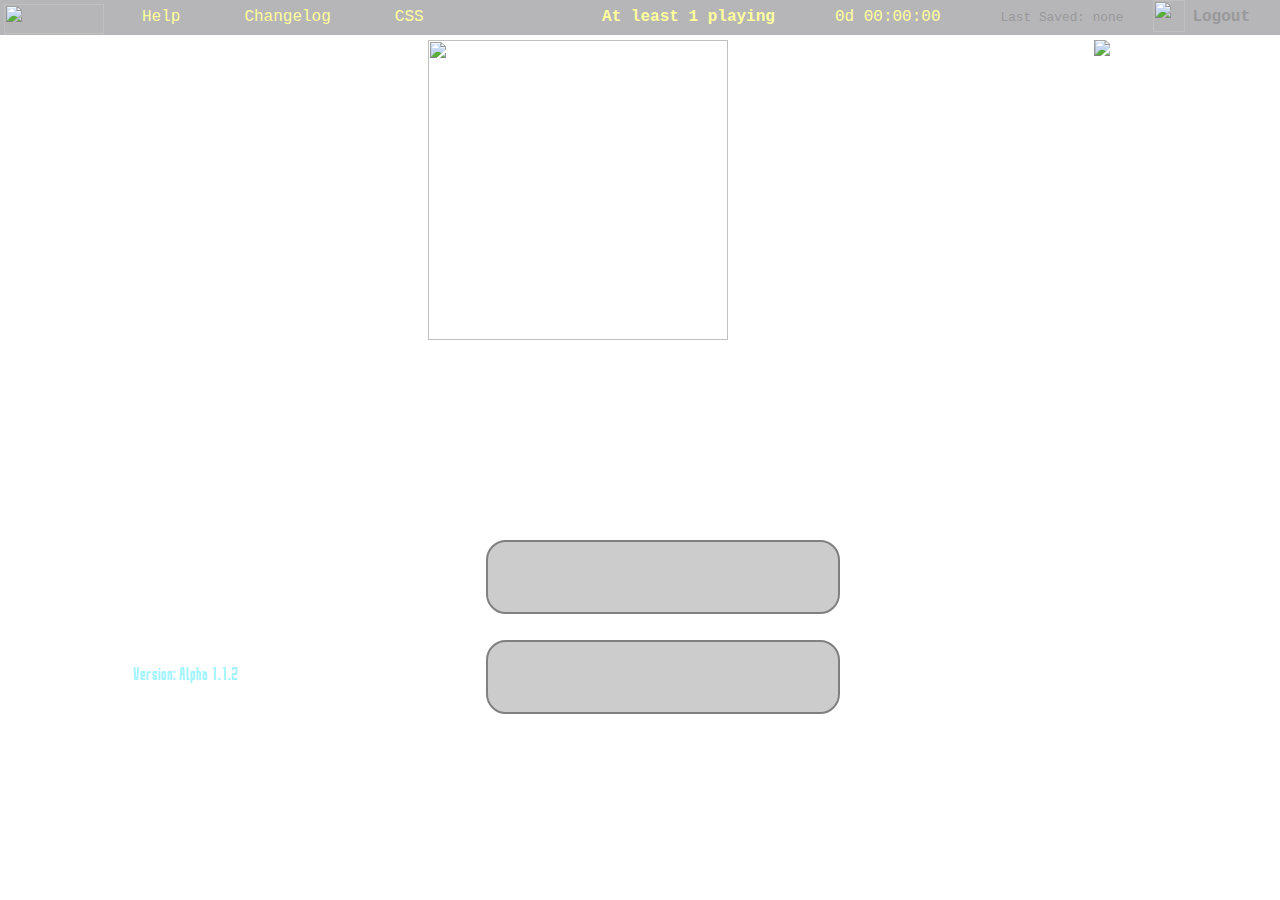
==== index.html @ 98ddede7 "Add files via upload" ====
<html>
<head>
    <meta charset="utf-8">
    <meta name="viewport" content="width=device-width, initial-scale=1, shrink-to-fit=no">
    <title id="title">Avaritilax 4</title>
    <link rel="icon" href="assets/images/icons-main/level.png">
    <script src="js/external/jquery.js"></script>
    <script type="text/javascript" src="js/external/bootstrap-5.1.3-dist/js/bootstrap.bundle.js"></script>
    <script src="js/food.js"></script>
    <script src="js/vars.js"></script>
    <script src="js/up.js"></script>
    <script src="js/achi.js"></script>
    <script src="js/math.js"></script>
    <script src="js/main.js"></script>
    <script src="js/save.js"></script>
    <script src="js/timer.js"></script>
    <script src="js/mine.js"></script>
    <script src="js/mission.js"></script>
    <link rel="stylesheet" href="css/ani.css" type="text/css">
    <link rel="stylesheet" href="css/main.css" type="text/css">
    <link rel="stylesheet" href="css/others.css" type="text/css">
    <link rel="stylesheet" href="css/display.css" type="text/css">
</head>

<body style="overflow:hidden;">
    <div class="header">
        <img class="smalllogo" src="assets/images/main/logo.png">
        <h2 class="h2header" onclick="openlink('pages/help.html')">Help</h2>
        <h2 class="h2header" onclick="openlink('pages/changelog.html')">Changelog</h2>
        <h2 class="h2header" onclick="openlink('pages/css.html')">CSS</h2>
        
        <h2 class="h2header right" style="margin-left: 0px; color:#999999; font-weight:bolder;" onclick="logout();">Logout</h2>
        <img class="img32px right" src="assets/images/icons-main/logout.png" onclick="logout();">
        <h2 class="h2sheader right" id="header-lastsaved">Last Saved: none</h2>
        <h2 class="h2header right" id="header-playtime">0d 00:00:00</h2>
        <h2 class="h2header right" style="font-weight:bolder">At least 1 playing</h2>
    </div>

    <div class="bodydisplay" id="login">
        <div style="width:80%;height:700px;background:url('assets/images/main/marquee-background.png');margin-left:10%;position: relative;">
            <marquee style="position:absolute;width:100%;height:700px;" behavior="scroll" direction="left">
                <img src="assets/images/main/marquee-scroll-background.png">
            </marquee>
            <img style="position:absolute; left:300px;" height="300px" src="assets/images/main/logo.png">
            <div class="logindiv" id="continue" style="top:500px" onclick="load(false)">
            </div>
            <div class="logindiv" id="restart" style="top:600px" onclick="load(true)">
            </div>
            <h2 id="loginload" style="display:none"></h2>
            <p style="position:absolute; bottom:50px;">Version: Alpha 1.1.2</p>
        </div>
    </div>

    <div class="bodydisplay" id="game" style="display:none;">
        <div class="topdisplay">
            <div class="topdisplayinner">
                <div class="topitemdisplay">
                    <img class="img32px40" style="padding-left:10px;" src="assets/images/icons-main/coin.png">
                    <h1 class="h1stop" style="vertical-align:top;" id="moneylabel">$0</h1>
                </div>
                <div class="topitemdisplay">
                    <img class="img32px40" style="padding-left:10px;" src="assets/images/icons-main/catalyst.png">
                    <h1 class="h1stop" style="vertical-align:top;" id="catalystlabel">0</h1>
                </div>
                <div class="topitemdisplay">
                    <img class="img32px40" style="padding-left:10px;" src="assets/images/icons-main/goldenfishball.png">
                    <h1 class="h1stop" style="vertical-align:top;" id="goldenfishballlabel">0</h1>
                </div>
                <div class="topitemdisplay">
                    <img class="img32px40" style="padding-left:10px;" src="assets/images/icons-main/fatblob.png">
                    <h1 class="h1stop" style="vertical-align:top;" id="fatbloblabel">0</h1>
                </div>
            </div>
            <div class="topdisplayinner">
                <button id="mainlevellabel" class="levelbutton">1</button>
                <div style="display:inline-block;">
                    <div id="mainxpdisplay" class="xpdisplay">
                        <div id="mainxpdisplayinner" class="xpdisplayinner"></div>
                    </div>
                    <p id="mainxplabel" style="color:rgb(0, 150, 250);">0/100</p>
                </div>
            </div>
        </div>

        <div class="maindisplay">
            <div class="leftdisplay">
                <div class="statsdisplay">
                    <div class="statsdisplayinner">
                        <h1 id="kglabel">100.0</h1>   <h2>KG</h2>
                    </div>
                    <br>
                    <div class="statsdisplayinner">
                        <h1 id="kgpslabel" class="h1s">0</h1>   <h2 class="h2s">KGPS</h2>
                    </div>
                    <div class="statsdisplayinner">
                        <h1 id="mpclabel" class="h1s">1.0</h1>   <h2 class="h2s">MPC</h2>
                    </div>
                </div>
                <br>
                <button type="button" id="snorlaxbutton" class="snorlax-button" onclick="snorlaxclick(event);"></button>
                <br>
            </div>
            <div class="rightdisplay">
                <div class="navigatetab" id="basicshopnavigate" onclick="navigate('basicshop',event);"><img class="navigateimage" src="assets/images/icons-tabs/basicshop.png"><p class="navigatelabel">Basic Shop</p></div>
                <div class="navigatetab" id="evolutionshopnavigate" onclick="navigate('evolutionshop',event);"><img class="navigateimage" src="assets/images/icons-tabs/evolutionshop.png"><p class="navigatelabel">Evolution Shop</p></div>
                <div class="navigatetab" id="ascensionshopnavigate" onclick="navigate('ascensionshop',event);"><img class="navigateimage" src="assets/images/icons-tabs/ascensionshop.png"><p class="navigatelabel">Ascension Shop</p></div>
                <div class="navigatetab" id="upgradesnavigate" onclick="navigate('upgrades',event);"><img class="navigateimage" src="assets/images/icons-tabs/upgrades.png"><p class="navigatelabel">Upgrades</p></div>
                <div class="navigatetab" id="isekaiportalnavigate" onclick="navigate('isekaiportal',event);"><img class="navigateimage" src="assets/images/icons-tabs/isekaiportal.png"><p class="navigatelabel">Isekai Portal</p></div>
                <div class="navigatetab" id="miningnavigate" onclick="navigate('mining',event);"><img class="navigateimage" src="assets/images/icons-tabs/mining.png"><p class="navigatelabel">Mining</p></div>
                <div class="navigatetab" id="exploringnavigate" onclick="navigate('exploring',event);"><img class="navigateimage" src="assets/images/icons-tabs/exploring.png"><p class="navigatelabel">Exploring</p></div>
                <div class="navigatetab" id="alchemynavigate" onclick="navigate('alchemy',event);"><img class="navigateimage" src="assets/images/icons-tabs/alchemy.png"><p class="navigatelabel">Alchemy</p></div>
                <div class="navigatetab" id="researchnavigate" onclick="navigate('research',event);"><img class="navigateimage" src="assets/images/icons-tabs/research.png"><p class="navigatelabel">Research</p></div>
                <div class="navigatetab" id="missionsnavigate" onclick="navigate('missions',event);"><img class="navigateimage" src="assets/images/icons-tabs/missions.png"><p class="navigatelabel">Missions</p></div>
                <div class="navigatetab" id="achievementsnavigate" onclick="navigate('achievements',event);"><img class="navigateimage" src="assets/images/icons-tabs/achievements.png"><p class="navigatelabel">Achievements</p></div>
                <div class="navigatetab" id="achievementsnavigate" onclick="navigate('infosettings',event);"><img class="navigateimage" src="assets/images/icons-tabs/infosettings.png"><p class="navigatelabel">Info & Settings</p></div>

                <div class="tab" id="basicshop">
                    <div id="fishball" class="shopitemdisplay">
                        <img class="img32px60" src="assets/images/icons-food/fishball.png">
                        <h1 class="h1s shopitem-label" id="fishballcountdisplay">0</h2>   <h2 class="shopitem-label">Fishballs</h2>
                        <button type="button" class="shopitem-button" onclick="buyfood(0)">Purchase x 1</button>
                        <button type="button" class="shopitem-button" onclick="buyfoodn(0,10)">Purchase x 10</button>
                        <button type="button" class="shopitem-button" onclick="buyfoodn(0,100)">Purchase x 100</button>
                        <div class="percentagedisplay">
                            <div id="fishballpercent" class="percentagedisplayinner">
                                <div id="fishballpercent10" class="percentagedisplayinner">
                                    <div id="fishballpercent100" class="percentagedisplayinner"></div>
                                </div>
                            </div>
                        </div>
                        <br>
                        <p class="ps">Snorlax's favorite food. Eating too much fishball slowly turned him into a fishball head.</p>
                        <br>
                        <p id="fishballdisplay">Cost: KGPS:</p>
                        <br>
                        <p id="fishballdisplay2" >Total KGPS:</p>
                    </div>
                    <div id="burger" class="shopitemdisplay">
                        <img class="img32px60" src="assets/images/icons-food/burger.png">
                        <h1 class="h1s shopitem-label" id="burgercountdisplay">0</h2>   <h2 class="shopitem-label">Burgers</h2>
                        <button type="button" class="shopitem-button" onclick="buyfood(1)">Purchase x 1</button>
                        <button type="button" class="shopitem-button" onclick="buyfoodn(1,10)">Purchase x 10</button>
                        <button type="button" class="shopitem-button" onclick="buyfoodn(1,100)">Purchase x 100</button>
                        <div class="percentagedisplay">
                            <div id="burgerpercent" class="percentagedisplayinner">
                                <div id="burgerpercent10" class="percentagedisplayinner">
                                    <div id="burgerpercent100" class="percentagedisplayinner"></div>
                                </div>
                            </div>
                        </div>
                        <br>
                        <p class="ps">Burgers are the only type of food that makes Snorlax eat vegetables... by accident</p>
                        <p class="ps changelog-quote block">"And french fries are the only type of salad Snorlax eat."</p>
                        <br>
                        <p id="burgerdisplay">Cost: KGPS:</p>
                        <br>
                        <p id="burgerdisplay2" >Total KGPS:</p>
                    </div>
                    <div id="restaurant" class="shopitemdisplay">
                        <img class="img32px60" src="assets/images/icons-food/restaurant.png">
                        <h1 class="h1s shopitem-label" id="restaurantcountdisplay">0</h2>   <h2 class="shopitem-label">Restaurants</h2>
                        <button type="button" class="shopitem-button" onclick="buyfood(2)">Purchase x 1</button>
                        <button type="button" class="shopitem-button" onclick="buyfoodn(2,10)">Purchase x 10</button>
                        <button type="button" class="shopitem-button" onclick="buyfoodn(2,100)">Purchase x 100</button>
                        <div class="percentagedisplay">
                            <div id="restaurantpercent" class="percentagedisplayinner">
                                <div id="restaurantpercent10" class="percentagedisplayinner">
                                    <div id="restaurantpercent100" class="percentagedisplayinner"></div>
                                </div>
                            </div>
                        </div>
                        <br>
                        <p class="ps">An edible building. Why waste time to eat it's content when you can eat it as a whole?</p>
                        <br>
                        <p id="restaurantdisplay">Cost: KGPS:</p>
                        <br>
                        <p id="restaurantdisplay2" >Total KGPS:</p>
                    </div>
                    <div id="factory" class="shopitemdisplay">
                        <img class="img32px60" src="assets/images/icons-food/factory.png">
                        <h1 class="h1s shopitem-label" id="factorycountdisplay">0</h2>   <h2 class="shopitem-label">Factories</h2>
                        <button type="button" class="shopitem-button" onclick="buyfood(3)">Purchase x 1</button>
                        <button type="button" class="shopitem-button" onclick="buyfoodn(3,10)">Purchase x 10</button>
                        <button type="button" class="shopitem-button" onclick="buyfoodn(3,100)">Purchase x 100</button>
                        <div class="percentagedisplay">
                            <div id="factorypercent" class="percentagedisplayinner">
                                <div id="factorypercent10" class="percentagedisplayinner">
                                    <div id="factorypercent100" class="percentagedisplayinner"></div>
                                </div>
                            </div>
                        </div>
                        <br>
                        <p class="ps">Restaurants aren't an option anymore when you can go straight to the source of the food and eat them all</p>
                        <br>
                        <p id="factorydisplay">Cost: KGPS:</p>
                        <br>
                        <p id="factorydisplay2" >Total KGPS:</p>
                    </div>
                    <div id="farm" class="shopitemdisplay">
                        <img class="img32px60" src="assets/images/icons-food/farm.png">
                        <h1 class="h1s shopitem-label" id="farmcountdisplay">0</h2>   <h2 class="shopitem-label">Farms</h2>
                        <button type="button" class="shopitem-button" onclick="buyfood(4)">Purchase x 1</button>
                        <button type="button" class="shopitem-button" onclick="buyfoodn(4,10)">Purchase x 10</button>
                        <button type="button" class="shopitem-button" onclick="buyfoodn(4,100)">Purchase x 100</button>
                        <div class="percentagedisplay">
                            <div id="farmpercent" class="percentagedisplayinner">
                                <div id="farmpercent10" class="percentagedisplayinner">
                                    <div id="farmpercent100" class="percentagedisplayinner"></div>
                                </div>
                            </div>
                        </div>
                        <br>
                        <p class="ps">The ultimate food source of the food source. Those food will be raw, but do you think Snorlax will care?</p>
                        <p class="ps changelog-quote block">"Mob farms work as well. Gunpowder, bones, iron ingots... Delicious."</p>
                        <br>
                        <p id="farmdisplay">Cost: KGPS:</p>
                        <br>
                        <p id="farmdisplay2" >Total KGPS:</p>
                    </div>
                    <div id="castle" class="shopitemdisplay">
                        <img class="img32px60" src="assets/images/icons-food/castle.png">
                        <h1 class="h1s shopitem-label" id="castlecountdisplay">0</h2>   <h2 class="shopitem-label">Castles</h2>
                        <button type="button" class="shopitem-button" onclick="buyfood(5)">Purchase x 1</button>
                        <button type="button" class="shopitem-button" onclick="buyfoodn(5,10)">Purchase x 10</button>
                        <button type="button" class="shopitem-button" onclick="buyfoodn(5,100)">Purchase x 100</button>
                        <div class="percentagedisplay">
                            <div id="castlepercent" class="percentagedisplayinner">
                                <div id="castlepercent10" class="percentagedisplayinner">
                                    <div id="castlepercent100" class="percentagedisplayinner"></div>
                                </div>
                            </div>
                        </div>
                        <br>
                        <p class="ps">Food. No doubt. Peaches taste great, but most of the time they are in another castle.</p>
                        <p class="ps changelog-quote block">"Mushrooms and nuts works as well, but peaches taste much better"</p>
                        <br>
                        <p id="castledisplay">Cost: KGPS:</p>
                        <br>
                        <p id="castledisplay2" >Total KGPS:</p>
                    </div>
                    <div id="asteroid" class="shopitemdisplay">
                        <img class="img32px60" src="assets/images/icons-food/asteroid.png">
                        <h1 class="h1s shopitem-label" id="asteroidcountdisplay">0</h2>   <h2 class="shopitem-label">Asteroids</h2>
                        <button type="button" class="shopitem-button" onclick="buyfood(6)">Purchase x 1</button>
                        <button type="button" class="shopitem-button" onclick="buyfoodn(6,10)">Purchase x 10</button>
                        <button type="button" class="shopitem-button" onclick="buyfoodn(6,100)">Purchase x 100</button>
                        <div class="percentagedisplay">
                            <div id="asteroidpercent" class="percentagedisplayinner">
                                <div id="asteroidpercent10" class="percentagedisplayinner">
                                    <div id="asteroidpercent100" class="percentagedisplayinner"></div>
                                </div>
                            </div>
                        </div>
                        <br>
                        <p class="ps">When you run out of food on Earth you gotta leave, and these potato-looking and mineral-rich objects are the best option</p>
                        <br>
                        <p id="asteroiddisplay">Cost: KGPS:</p>
                        <br>
                        <p id="asteroiddisplay2" >Total KGPS:</p>
                    </div>
                    <div id="portal" class="shopitemdisplay">
                        <img class="img32px60" src="assets/images/icons-food/portal.png">
                        <h1 class="h1s shopitem-label" id="portalcountdisplay">0</h2>   <h2 class="shopitem-label">Portals</h2>
                        <button type="button" class="shopitem-button" onclick="buyfood(7)">Purchase x 1</button>
                        <button type="button" class="shopitem-button" onclick="buyfoodn(7,10)">Purchase x 10</button>
                        <button type="button" class="shopitem-button" onclick="buyfoodn(7,100)">Purchase x 100</button>
                        <div class="percentagedisplay">
                            <div id="portalpercent" class="percentagedisplayinner">
                                <div id="portalpercent10" class="percentagedisplayinner">
                                    <div id="portalpercent100" class="percentagedisplayinner"></div>
                                </div>
                            </div>
                        </div>
                        <br>
                        <p class="ps">Portal to an Isekai with infinite food, such us our beloved emergency food Paimon. It also allows Snolax to reincarnate as a slime. With a sussy base KGPS of 177013 (Snorlax is 18+ btw)</p>
                        <p class="ps changelog-quote block">"baka" - Snorlax-chan</p>
                        <br>
                        <p id="portaldisplay">Cost: KGPS:</p>
                        <br>
                        <p id="portaldisplay2" >Total KGPS:</p>
                    </div>
                    <div id="fatconvertor" class="shopitemdisplay">
                        <img class="img32px60" src="assets/images/icons-food/fatconvertor.png">
                        <h1 class="h1s shopitem-label" id="fatconvertorcountdisplay">0</h2>   <h2 class="shopitem-label">Fat Convertors</h2>
                        <button type="button" class="shopitem-button" onclick="buyfood(8)">Purchase x 1</button>
                        <button type="button" class="shopitem-button" onclick="buyfoodn(8,10)">Purchase x 10</button>
                        <button type="button" class="shopitem-button" onclick="buyfoodn(8,100)">Purchase x 100</button>
                        <div class="percentagedisplay">
                            <div id="fatconvertorpercent" class="percentagedisplayinner">
                                <div id="fatconvertorpercent10" class="percentagedisplayinner">
                                    <div id="fatconvertorpercent100" class="percentagedisplayinner"></div>
                                </div>
                            </div>
                        </div>
                        <br>
                        <p class="ps">Turns fat back into food, and Snorlax eats them for more fat. Science doesn't exist.</p>
                        <p class="ps changelog-quote block">"It never existed in the first place"</p>
                        <br>
                        <p id="fatconvertordisplay">Cost: KGPS:</p>
                        <br>
                        <p id="fatconvertordisplay2" >Total KGPS:</p>
                    </div>
                </div>

                <div class="tab" id="evolutionshop">
                    <p>A second food shop unlocked after completing certain mission sets. Includes a higher tier version of the Basic Shop food such as Fishblocks.</p>
                    <div id="fishblock" class="shopitemdisplay">
                        <img class="img32px60" src="assets/images/icons-food/fishblock.png">
                        <h1 class="h1s shopitem-label" id="fishblockcountdisplay">0</h2>   <h2 class="shopitem-label">Fishblocks</h2>
                        <button type="button" class="shopitem-button" onclick="buyfood(9)">Purchase x 1</button>
                        <div class="percentagedisplay">
                            <div id="fishblockpercent" class="percentagedisplayinner"></div>
                        </div>
                        <br>
                        <p class="ps">Fishball, but it's a huge cube instead of a tiny ball. They can be used to construct buildings that are strong enough to support snorlax's weight, but the entire building will eventually be eaten by Snorlax.</p>
                        <p class="ps changelog-quote block">"Minecraft"</p>
                        <br>
                        <p id="fishblockdisplay">Cost: KGPS:</p>
                        <br>
                        <p id="fishblockdisplay2" >Total KGPS:</p>
                    </div>
                </div>
                <div class="tab" id="ascensionshop">
                    <p>A third food shop unlocked after completing certain mission sets. Includes an even higher tier version of the Basic Shop food such as Heavenly Fishballs.</p>
                </div>
                <div class="tab" id="upgrades">
                    <p>Upgrades goes here.</p>
                </div>
                <div class="tab" id="isekaiportal">
                    <p>A gacha system that uses Catalyst or an item equivalent to genshin fates (Golden fishballs or fat blobs maybe?) to wish for different equipment that boosts different aspects of the game (For example, the head equipment Catears boosts Portal KGPS by +50%, and the hand equipment Drills increases Mining drops by +75%). Unlocks after buying a portal.</p>
                </div>
                <div class="tab" id="mining">
                    <div style="display: inline-block;width: 350px;">
                        <div style="padding:10px;width:326px;border:2px solid #505050;border-radius:10px;background:rgba(0,0,0,0.2)">
                            <h1 class="h1s" id="stam">7</h1><h2>&nbsp;Stamina</h2><br>
                            <h2>Next Stamina in&nbsp;</h2><h1 class="h1s" id="nextstam">2</h1><h2>&nbsp;Achievements</h2><br>
                            <p class="ps">1 stamina is obtained every 2 achis.</p><br>
                            <p class="ps">1 stamina is required per block mined.</p><br>
                        </div>
                        <button id="minebutton" class="locked" disabled="true" onclick="mine()">Cannot Mine (Nothing Selected)</button>
                        <canvas id="miningcanvas" width="320" height="640" style="width:320px;height:640px;margin:15px;" onclick="sel(event)"></canvas>
                    </div>
                    <div style="display: inline-block;height: 100px;width: 520px;vertical-align: top;">
                        <div class="infobox" id="fishstick">
                            <img class="img50px" src="assets/images/icons-mine-items/fishstick.png" style="margin: auto;display: block;">
                            <h2 style="width: 100%;text-align: center;" id="fishstickamount">0</h2>
                        </div>
                        <div class="infobox" id="GoldenFishball">
                            <img class="img50px" src="assets/images/icons-main/goldenfishball.png" style="margin: auto;display: block;">
                            <h2 style="width: 100%;text-align: center;" id="GoldenFishballamount">0</h2>
                        </div>
                        <div class="infobox" id="stone">
                            <img class="img50px" src="assets/images/icons-mine-items/stone.png" style="margin: auto;display: block;">
                            <h2 style="width: 100%;text-align: center;" id="stoneamount">0</h2>
                        </div>
                        <div class="infobox" id="refinedstone">
                            <img class="img50px" src="assets/images/icons-mine-items/refinedstone.png" style="margin: auto;display: block;">
                            <h2 style="width: 100%;text-align: center;" id="refinedstoneamount">0</h2>
                        </div>
                        <div class="infobox" id="darkstone">
                            <img class="img50px" src="assets/images/icons-mine-items/darkstone.png" style="margin: auto;display: block;">
                            <h2 style="width: 100%;text-align: center;" id="darkstoneamount">0</h2>
                        </div>
                        <div class="infobox" id="refineddarkstone">
                            <img class="img50px" src="assets/images/icons-mine-items/refineddarkstone.png" style="margin: auto;display: block;">
                            <h2 style="width: 100%;text-align: center;" id="refineddarkstoneamount">0</h2>
                        </div>
                        <div class="infobox" id="darkstuff">
                            <img class="img50px" src="assets/images/icons-mine-items/darkstuff.png" style="margin: auto;display: block;">
                            <h2 style="width: 100%;text-align: center;" id="darkstuffamount">0</h2>
                        </div>
                        <div class="infobox" id="coal">
                            <img class="img50px" src="assets/images/icons-mine-items/coal.png" style="margin: auto;display: block;">
                            <h2 style="width: 100%;text-align: center;" id="coalamount">0</h2>
                        </div>
                        <div class="infobox" id="haematite">
                            <img class="img50px" src="assets/images/icons-mine-items/haematite.png" style="margin: auto;display: block;">
                            <h2 style="width: 100%;text-align: center;" id="haematiteamount">0</h2>
                        </div>
                        <div class="infobox" id="iron">
                            <img class="img50px" src="assets/images/icons-mine-items/iron.png" style="margin: auto;display: block;">
                            <h2 style="width: 100%;text-align: center;" id="ironamount">0</h2>
                        </div>
                        <div class="infobox" id="refinediron">
                            <img class="img50px" src="assets/images/icons-mine-items/refinediron.png" style="margin: auto;display: block;">
                            <h2 style="width: 100%;text-align: center;" id="refinedironamount">0</h2>
                        </div>
                        <div class="infobox" id="silver">
                            <img class="img50px" src="assets/images/icons-mine-items/silver.png" style="margin: auto;display: block;">
                            <h2 style="width: 100%;text-align: center;" id="silveramount">0</h2>
                        </div>
                        <div class="infobox" id="refinedsilver">
                            <img class="img50px" src="assets/images/icons-mine-items/refinedsilver.png" style="margin: auto;display: block;">
                            <h2 style="width: 100%;text-align: center;" id="refinedsilveramount">0</h2>
                        </div>
                        <div class="infobox" id="gold">
                            <img class="img50px" src="assets/images/icons-mine-items/gold.png" style="margin: auto;display: block;">
                            <h2 style="width: 100%;text-align: center;" id="goldamount">0</h2>
                        </div>
                        <div class="infobox" id="refinedgold">
                            <img class="img50px" src="assets/images/icons-mine-items/refinedgold.png" style="margin: auto;display: block;">
                            <h2 style="width: 100%;text-align: center;" id="refinedgoldamount">0</h2>
                        </div>
                        <div class="infobox" id="lumium">
                            <img class="img50px" src="assets/images/icons-mine-items/lumium.png" style="margin: auto;display: block;">
                            <h2 style="width: 100%;text-align: center;" id="lumiumamount">0</h2>
                        </div>
                        <div class="infobox" id="diamond">
                            <img class="img50px" src="assets/images/icons-mine-items/diamond.png" style="margin: auto;display: block;">
                            <h2 style="width: 100%;text-align: center;" id="diamondamount">0</h2>
                        </div>
                        <div class="infobox" id="refineddiamond">
                            <img class="img50px" src="assets/images/icons-mine-items/refineddiamond.png" style="margin: auto;display: block;">
                            <h2 style="width: 100%;text-align: center;" id="refineddiamondamount">0</h2>
                        </div>
                        <div class="infobox" id="crystal">
                            <img class="img50px" src="assets/images/icons-mine-items/crystal.png" style="margin: auto;display: block;">
                            <h2 style="width: 100%;text-align: center;" id="crystalamount">0</h2>
                        </div>
                        <div class="infobox" id="soulstone">
                            <img class="img50px" src="assets/images/icons-mine-items/soulstone.png" style="margin: auto;display: block;">
                            <h2 style="width: 100%;text-align: center;" id="soulstoneamount">0</h2>
                        </div>
                        <div class="infobox" id="soulgem">
                            <img class="img50px" src="assets/images/icons-mine-items/soulgem.png" style="margin: auto;display: block;">
                            <h2 style="width: 100%;text-align: center;" id="soulgemamount">0</h2>
                        </div>
                    </div>
                </div>
                <div class="tab" id="exploring">
                    <p>Explore for different raw materials and resources for Alchemy and Research. There will be a loot table like dh games</p>
                </div>
                <div class="tab" id="alchemy">
                    <p>Craft raw ore and materials into useful items that boost different aspects of the game. Some equipments will be craftable</p>
                </div>
                <div class="tab" id="research">
                    <p>Uses different resources obtained from Mining, Exploring, and Alchemy for research, which boosts different aspects of the game. For example, the research "Matter Conversion I" requires 2000 Catalyst and 5 fat blobs and takes 3 hours to complete, which boosts fat convertor KGPS by +25%.</p>
                </div>
                <div class="tab" id="missions">
                    <div class="missionsdisplay" id="s1" style="display:none">
                        <h2>Mission Set 1</h2>
                        <div class="missiondisplay" id="m10d">
                            <h2 class="mission" id="m10">Reach a total of 50000 KG (0/50000.0)</h2>
                            <h2 class="h2s" style="padding:3px">Rewards:</h2>
                            <img class="img16px" src="assets/images/icons-main/catalyst.png" style="display: inline;">
                            <h2 class="h2s" style="color:white">x50 , KGPS Multi + 5%</h2>
                            <button class="claim locked" id="m10b" onclick="mclaim(10)">Claim</button>
                        </div>
                        <div class="missiondisplay" id="m11d">
                            <h2 class="mission" id="m11">Reach 50 KGPS from fishballs (0/50.0)</h2>
                            <h2 class="h2s" style="padding:3px">Rewards:</h2>
                            <img class="img16px" src="assets/images/icons-main/catalyst.png" style="display: inline;">
                            <h2 class="h2s" style="color:white">x50 , Fishball KGPS Multi + 15%</h2>
                            <button class="claim locked" id="m11b" onclick="mclaim(11)">Claim</button>
                        </div>
                        <div class="missiondisplay" id="m12d">
                            <h2 class="mission" id="m12">Reach 125 KGPS from burgers (0/125.0)</h2>
                            <h2 class="h2s" style="padding:3px">Rewards:</h2>
                            <img class="img16px" src="assets/images/icons-main/catalyst.png" style="display: inline;">
                            <h2 class="h2s" style="color:white">x50 , Burger KGPS Multi + 15%</h2>
                            <button class="claim locked" id="m12b" onclick="mclaim(12)">Claim</button>
                        </div>
                        <div class="missiondisplay" id="m13d">
                            <h2 class="mission" id="m13">Reach 250 KGPS from restaurants (0/250.0)</h2>
                            <h2 class="h2s" style="padding:3px">Rewards:</h2>
                            <img class="img16px" src="assets/images/icons-main/catalyst.png" style="display: inline;">
                            <h2 class="h2s" style="color:white">x50 , Restaurant KGPS Multi + 15%</h2>
                            <button class="claim locked" id="m13b" onclick="mclaim(13)">Claim</button>
                        </div>
                        <div class="missiondisplay" id="m14d">
                            <h2 class="mission" id="m14">Obtain 2 Factories (0/2)</h2>
                            <h2 class="h2s" style="padding:3px">Rewards:</h2>
                            <img class="img16px" src="assets/images/icons-main/catalyst.png" style="display: inline;">
                            <h2 class="h2s" style="color:white">x50 , </h2>
                            <img class="img16px" src="assets/images/icons-main/coin.png" style="display: inline;">
                            <h2 class="h2s" style="color:white">x50000</h2>
                            <button class="claim locked" id="m14b" onclick="mclaim(14)">Claim</button>
                        </div>
                        <div class="missiondisplay" id="m15d">
                            <h2 class="mission" id="m15">Click 2222 times (0/2222)</h2>
                            <h2 class="h2s" style="padding:3px">Rewards:</h2>
                            <img class="img16px" src="assets/images/icons-main/catalyst.png" style="display: inline;">
                            <h2 class="h2s" style="color:white">x50 , MPC + 5%</h2>
                            <button class="claim locked" id="m15b" onclick="mclaim(15)">Claim</button>
                        </div>
                        <div class="missiondisplay" id="m16d">
                            <h2 class="mission" id="m16">Hit a Critical Click 50 times (0/50)</h2>
                            <h2 class="h2s" style="padding:3px">Rewards:</h2>
                            <img class="img16px" src="assets/images/icons-main/catalyst.png" style="display: inline;">
                            <h2 class="h2s" style="color:white">x50 , CRIT Rate + 3%, CRIT DMG + 30%</h2>
                            <button class="claim locked" id="m16b" onclick="mclaim(16)">Claim</button>
                        </div>
                        <div class="missiondisplay" id="m17d">
                            <h2 class="mission" id="m17">Buy 12 Upgrades (0/12)</h2>
                            <h2 class="h2s" style="padding:3px">Rewards:</h2>
                            <img class="img16px" src="assets/images/icons-main/catalyst.png" style="display: inline;">
                            <h2 class="h2s" style="color:white">x50 , KGPS Multi + 5%</h2>
                            <button class="claim locked" id="m17b" onclick="mclaim(17)">Claim</button>
                        </div>
                        <div class="missiondisplay" id="m18d">
                            <h2 class="mission" id="m18">Get 24 achievements (0/24)</h2>
                            <h2 class="h2s" style="padding:3px">Rewards:</h2>
                            <img class="img16px" src="assets/images/icons-main/catalyst.png" style="display: inline;">
                            <h2 class="h2s" style="color:white">x50 , KGPS Multi + 3%</h2>
                            <button class="claim locked" id="m18b" onclick="mclaim(18)">Claim</button>
                        </div>
                        <div class="missiondisplay" id="m19d">
                            <h2 class="mission" id="m19">Attempt to enter the mines</h2>
                            <h2 class="h2s" style="padding:3px">Rewards:</h2>
                            <img class="img16px" src="assets/images/icons-main/catalyst.png" style="display: inline;">
                            <h2 class="h2s" style="color:white">x25</h2>
                            <button class="claim locked" id="m19b" onclick="mclaim(19)">Claim</button>
                        </div>
                        <div class="rewarddisplay" id="s1r">
                            <div style="flex-grow:1;">
                                <img class="img50px" src="assets/images/icons-main/catalyst.png" style="margin:auto; display:block;"><br>
                                <h2 class="h2reward">250</h2>
                            </div>
                            <div style="flex-grow:1;">
                                <img class="img50px" src="assets/images/icons-main/goldenfishball.png" style="margin:auto; display:block;"><br>
                                <h2 class="h2reward">1</h2>
                            </div>
                            <div style="flex-grow:1;">
                                <img class="img50px" src="assets/images/icons-tabs/mining.png" style="margin:auto; display:block;"><br>
                                <h2 class="h2reward">Unlocks</h2>
                            </div>
                            <div style="flex-grow:1;">
                                <img class="img50px" src="assets/images/icons-tabs/alchemy.png" style="margin:auto; display:block;"><br>
                                <h2 class="h2reward">Unlocks</h2>
                            </div>
                        </div>
                        <button class="bigclaim locked" id="s1b" onclick="sclaim(1)">Claim (0/10)</button>
                    </div>
                    <div class="missionsdisplay" id="s2" style="display:none">to be added</div>
                </div>
                <div class="tab" id="achievements">
                    <div id="achiinfo" class="shopitemdisplay">
                        <img class="img50" id="achiicon" src="assets/images/icons-achievements/achievement-locked.png">
                        <h1 class="h1s shopitem-label" id="achiname">Click on an achievement slot to view details</h1>
                        <br>
                        <p class="ps" id="achidesc">desc</p>
                        <p class="ps changelog-quote block" id="achiquote">"quote"</p>
                        <br>
                    </div>
                        
                </div>
                <div class="tab" id="infosettings">
                    <h2 class="infosettingsheading">Statistics</h2>
                    <h2 class="h2s" style="padding-right:10px;">KG: </h2><h2 id="infoKG" class="h2s" style="color:white">000 Qa</h2><br>
                    <h2 class="h2s" style="padding-right:10px;">Money: </h2><h2 id="infoMoney" class="h2s" style="color:white">000 Qa</h2><br>
                    <h2 class="h2s" style="padding-right:10px;">Total Money Obtained: </h2><h2 id="infoTMoney" class="h2s" style="color:white">000 Qa</h2><br>
                    <h2 class="h2s" style="padding-right:10px;">Raw KGPS: </h2><h2 id="infoRKGPS" class="h2s" style="color:white">000 Qa</h2><br>
                    <h2 class="h2s" style="padding-right:10px;">KGPS Multi: </h2><h2 id="infoMKGPS" class="h2s" style="color:white">+0%</h2><br>
                    <h2 class="h2s" style="padding-right:10px;">Total KGPS: </h2><h2 id="infoTKGPS" class="h2s" style="color:white">000 Qa</h2><br>
                    <h2 class="h2s" style="padding-right:10px;">Raw MPC: </h2><h2 id="infoRMPC" class="h2s" style="color:white">000 Qa</h2><br>
                    <h2 class="h2s" style="padding-right:10px;">MPC Multi: </h2><h2 id="infoMMPC" class="h2s" style="color:white">+0%</h2><br>
                    <h2 class="h2s" style="padding-right:10px;">Total MPC: </h2><h2 id="infoTMPC" class="h2s" style="color:white">000 Qa</h2><br>
                    <h2 class="h2s" style="padding-right:10px;">Total Shop Items: </h2><h2 id="infoShop" class="h2s" style="color:white">0</h2><br>
                    <h2 class="h2s" style="padding-right:10px;">Crit Click Rate: </h2><h2 id="infoCRate" class="h2s" style="color:white">0.00%</h2><br>
                    <h2 class="h2s" style="padding-right:10px;">Crit Click Damage Bonus: </h2><h2 id="infoCDmg" class="h2s" style="color:white">50.0%</h2><br>
                    <h2 class="h2s" style="padding-right:10px;">Manual Clicks: </h2><h2 id="infoMClick" class="h2s" style="color:white">0</h2><br>
                    <h2 class="h2s" style="padding-right:10px;">Crit Clicks: </h2><h2 id="infoCClick" class="h2s" style="color:white">0</h2><br>
                    <h2 class="h2s" style="padding-right:10px;">Upgrades: </h2><h2 id="infoUps" class="h2s" style="color:white">0</h2><br>
                    <h2 class="h2s" style="padding-right:10px;">Achievements: </h2><h2 id="infoAchis" class="h2s" style="color:white">0</h2><br>
                    <br>
                    <h2 class="infosettingsheading">Alpha stuff</h2>
                    <h2 class="h2s">Debug Mode</h2><br>
                    <button id="toggledebug" onclick=toggledebug();>OFF</button>
                </div>
            </div>
            <div id="notifsdisplay">
                <div class="notifs" id="notifsmore" style="display:none;height:30px">
                    <p class="ps" id="notifsmorecontent" style="left:10px;top:10px;">+0 more</p>
                </div>
                <div class="notifs" id="notifs1" style="display:none;">
                    <img class="img50px notifsicon" id="notifs1icon" src="assets/images/icons-achievements/achievement-locked.png">
                    <h2 class="notifshead" id="notifs1header">Achievement Unlocked!</h2>
                    <h1 class="h1s notifsname" id="notifs1name">Achi Name</h1>
                    <p class="ps notifsdesc" id="notifs1desc">obtain something</p>
                </div>
                <div class="notifs" id="notifs2" style="display:none;">
                    <img class="img50px notifsicon" id="notifs2icon" src="assets/images/icons-achievements/achievement-locked.png">
                    <h2 class="notifshead" id="notifs2header">Achievement Unlocked!</h2>
                    <h1 class="h1s notifsname" id="notifs2name">Achi Name</h1>
                    <p class="ps notifsdesc" id="notifs2desc">obtain something</p>
                </div>
                <div class="notifs" id="notifs3" style="display:none;">
                    <img class="img50px notifsicon" id="notifs3icon" src="assets/images/icons-achievements/achievement-locked.png">
                    <h2 class="notifshead" id="notifs3header">Achievement Unlocked!</h2>
                    <h1 class="h1s notifsname" id="notifs3name">Achi Name</h1>
                    <p class="ps notifsdesc" id="notifs3desc">obtain something</p>
                </div>
                <div id="notifscross" style="display:none;" onclick=clearnotifs();><p class="ps">X</p></div>
            </div>
            
        </div>
        <template id="floating-text-template">
            <h1 class="floating-text" onclick=snorlaxclick(event);></h1>
        </template>
        <template id="save-notif-template">
            <div class="notifs" style="height:30px">Saved</div>
        </template>
    </div>

    

</body>
<script>
</script>
</html>
---- css/ani.css ----
@keyframes boing{
    0% {
    transform: scale(1, 1);
    }
    25% {
    transform: scale(1.1, 0.9);
    }
    50% {
    transform: scale(1, 1);
    }
    75% {
    transform: scale(0.9, 1.1);
    }
    100% {
    transform: scale(1, 1);
    }
}
@keyframes tinyboing{
    0% {
    transform: scale(1, 1);
    }
    50% {
    transform: scale(0.95, 0.95);
    }
    100% {
    transform: scale(1, 1);
    }
}
@keyframes breath{
    0% {
    transform: scale(1, 1);
    }
    10% {
    transform: scale(0.95,0.95);
    }
    20% {
    transform: scale(1, 1);
    }
    50% {
    transform: scale(1, 1);
    }
    60% {
    transform: scale(0.97,1.03);
    }
    70% {
    transform: scale(1, 1);
    }
    100% {
    transform: scale(1, 1);
    }
}
@keyframes fade{
    0% {
    opacity: 1;
    transform: translateY(0);
    }
    100%{
    opacity: 0;
    transform: translateY(-200px);
    }
}
---- css/main.css ----
@font-face {
    font-family: SAO-UI;
    src: url(../SAO-UI.ttf);
}
@font-face {
    font-family: SAO-UI-Bold;
    src: url(../SAO-UI-Bold.ttf);
}
body {
    background-image: url("../assets/images/main/background.jpg");
    margin: 0px;
    position: absolute;
    top:0px; bottom:0px; left:0px; right:0px;
    overflow-y: scroll;
    overflow-x: hidden;
}
button{
    display: inline-block;
}
button:hover:active{
    animation-name: boing;
    animation-duration: 0.5s;
    animation-iteration-count: 1;
}
button:hover{
    animation-name: tinyboing;
    animation-duration: 0.2s;
    animation-iteration-count: 1;
}
h1{
    color: white;
    font-family: SAO-UI-Bold;
    margin: auto;
    display:inline-block;
}
h2{
    color: rgb(175, 255, 255);
    font-family: SAO-UI;
    margin: auto;
    display:inline-block;
}
.h1s{
    color: white;
    font-family: SAO-UI-Bold;
    margin: auto;
    display:inline-block;
    font-size: 1.6em;
}
.h2s{
    color: rgb(175, 255, 255);
    font-family: SAO-UI;
    margin: auto;
    display:inline-block;
    font-size: 1.2em;
}
p{
    color: rgb(164, 244, 255);
    font-family: SAO-UI;
    margin: 5px;
    display:inline-block;
    height: auto;
}
.ps, .mission{
    margin: 3px;
    color: white;
    font-family: 'Courier New', Courier, monospace;
    font-size: 0.8em;
    line-height: 130%;
}
.mission{
    font-size:1.1em !important;
    display:block;
}
.h1stop{
    color: white;
    font-family: SAO-UI;
    margin: auto;
    display:inline-block;
    font-size: 1.6em;
    margin: 4px;
}
.h2header{
    color: rgb(255,255,155);
    font-family:'Courier New', Courier, monospace;
    margin: 8px;
    margin-left: 30px;
    margin-right: 30px;
    display:inline-block;
    font-size: 1em;
    vertical-align: top;
    font-weight: 200;
}
.h2sheader{
    color: #999999;
    font-family:'Courier New', Courier, monospace;
    margin: 10px;
    margin-left: 30px;
    margin-right: 30px;
    display:inline-block;
    font-size: 0.8em;
    vertical-align: top;
    font-weight: 200;
}
.verticalmargin{
    margin-top: 1em;
    margin-bottom: 1em;
}
.block{
    display: block;
}
.right{
    float: right;
}
.img32px60{
    width: 32px;
    height: 32px;
    padding-top: 14px;
    padding-bottom: 14px;
    padding-right: 7px;
    display: inline-block;
}
.img32px40{
    width: 32px;
    height: 32px;
    padding-top: 4px;
    padding-bottom: 4px;
    padding-right: 7px;
    display: inline-block;
}
.img32px{
    width: 32px;
    height: 32px;
    padding-right: 7px;
    display: inline-block;
}
.img16px{
    width: 16px;
    height: 16px;
}
.multiline {
    white-space: pre-wrap;
}
.img50px{
    width: 50px;
    height: 50px;
    display: inline-block;
}
::-webkit-scrollbar {
    width: 0px;
    background: transparent; 
}
---- css/others.css ----
.smalllogo{
    height: 30px;
    width: 100px;
    margin: 4px;
}
.changelog-others{
    color: rgb(0,150,0);
}
.changelog-additions{
    color: rgb(150,0,0);
}
.changelog-subtractions{
    color: rgb(0,0,150);
}
.changelog-fixes{
    color: rgb(150,0,150);
}
.changelog-changes{
    color: rgb(150,150,0);
}
.changelog-quote{
    font-style: italic;
    color: #AAAAAA;
    font-family: 'Courier New', Courier, monospace;
}
.levelbutton{
    background: url(../assets/images/icons-main/level.png);
    padding: 0px;
    border: 0px;
    color: #37c6ff;
    font-family: SAO-UI;
    font-weight: bolder;
    font-size: 1.2em;
    width: 50px; 
    height: 50px;
    display: inline-block;
}
.snorlax-button{
    width:240px;
    height:240px;
    border: none;
    background: url(../assets/images/main/snorlax1.png);
    background-repeat: no-repeat;
    background-size: 240px 240px;
    animation-name: breath;
    animation-duration: 4s;
    animation-iteration-count: infinite;
}
.shopitem-label{
    padding-top:10px;
    padding-bottom:10px;
    vertical-align:top;
}
.shopitem-button{
    vertical-align: top;
    margin-top: 15px;
    margin-left: 20px;
}
#loginload{
    position:absolute;
    left:50%;
    transform: translateX(-50%);
    bottom:30px;
    color:#999999
}
.infosettingsheading{
    display: block;
    color: rgb(255,50,50);
    padding-top:15px;
    padding-bottom:15px;
}
.floating-text{
    position:absolute;
    color:#CCCCCC;
    animation-name: fade;
    animation-duration:5s;
    user-select: none;
}
.claim{
    position: absolute;
    right: 10px;
    top: 20px;
    height: 30px;
    width: 60px;
    border: none;
    border-radius: 10px;
}
.unlocked{
    background: linear-gradient(#0AD,#07A);
    box-shadow: 2px 2px #048;
}
.locked{
    background: linear-gradient(#AAA,#777);
    box-shadow: 2px 2px #444
}
.bigclaim{
    width: 100%;
    margin-top: 10px;
    border-radius: 10px;
    height: 40px;
    border: none;
}
.h2reward{
    margin-left:auto; 
    margin-right:auto; 
    display:block; 
    text-align:center;
}
.infobox{
    width: 80px;
    height: 80px;
    background-color: rgba(0,0,0,0.2);
    border-radius: 10px;
    border: 2px solid #777;
    padding: 10px;
    margin: 10px;
    display: inline-block;
}
#minebutton{
    height: 30px;
    width: 320px;
    display: block;
    margin: auto;
    border-radius: 10px;
    border: none;
    margin-top: 10px;
    position: sticky;
    top: 10px;
}
---- css/display.css ----
.header{
    width: 100%;
    height: 35px;
    background-color: rgba(12, 12, 24, 0.3);
}
.maindisplay{
    position: absolute;
    top:120px; bottom:0px; left:0px; right:0px;
    display: inline-block;
    border: 2px solid #404040;
}
.topdisplay{
    position: absolute;
    display:flex;
    flex-direction: column;
    height:100px;
    top:0px; left:0px; right:0px;
    background-color: rgb(26,26,26,0.7);
    border: 2px solid #404040;
    border-radius: 10px;
}
.topdisplayinner{
    display:flex;
    flex-direction: row;
    flex-grow: 1;
    margin-top:3px;
}
.topitemdisplay{
    height: 40px;
    border: 1px solid #404040;
    margin-right: 10px;
    margin-left:10px;
    display: inline-flex;
    text-align: left;
    border-radius: 5px;
    flex-grow:1;
}
.xpdisplay{
    height: 6px;
    width: 100px;
    background-color: rgb(0, 60, 100);
    margin: none;
    display: block;
    border-radius: 3px;
}
.xpdisplayinner{
    height: 6px;
    width: 0px;
    background-color: rgb(0, 150, 250);
    margin: none;
    border: none;
    border-radius: 3px;
    transition: width 1s;
}
.percentagedisplay{
    height: 6px;
    width: 300px;
    background-color: rgb(0, 60, 36);
    margin: none;
    display: block;
    border-radius: 3px;
}
.percentagedisplayinner{
    height: 6px;
    width: 0px;
    background-color: rgb(0, 150, 96);
    margin: none;
    border: none;
    border-radius: 3px;
    transition: width 1s;
}
.leftdisplay{
    width: 250px;
    position: absolute;
    top:0px; bottom:0px; left:0px;
    display: inline-block;
    border: 2px solid #404040;
    vertical-align: top;
}
.rightdisplay{
    position: absolute;
    top:0px; bottom:0px; left:250px; right:0px;
    display: inline-block;
    vertical-align: top;
}
.tab{
    width: 900px;
    position: absolute;
    top:100px; bottom:0px; left:0px; right:0px;
    display: block;
    border: 2px solid #404040;
    overflow: scroll;
}
.navigatetab{
    height: 100px;
    width: 60px;
    display: inline-block;
    border: 2px solid #505050;
    border-radius:10px;
    vertical-align: top;
    background-color:rgba(0,0,0,0.2)
}
.navigatetab:hover, .logindiv:hover{
    background-color:rgba(0,0,0,0.5)
}
.navigatetab:hover:active, .logindiv:active{
    animation-name: tinyboing;
    animation-duration: 0.2s;
    animation-iteration-count: 1;
}
.navigateimage{
    width: 50px;
    height: 50px;
    padding: 3px;
    display: block;
}
.navigatelabel{
    width: 50px;
    text-align: center;
}
.statsdisplay{
    width: 240px;
    height: 120px;
    background-color: rgba(12, 12, 12, 0.3);
}
.statsdisplayinner{
    width: 240px;
    height: 30px;
    text-align: center;
    margin: 3px;
}
.bodydisplay{
    position: absolute;
    top:40px; bottom:0px; left:0px; right:0px;
}
.logindiv{
    position:absolute;
    left:35%;
    background-color:rgba(0,0,0,0.2);
    width: 350px;
    height: 70px;
    border: 2px solid grey;
    border-radius: 20px;
}
.shopitemdisplay{
    width: 875px;
    height: auto;
    display: block;
    border: 2px solid #505050;
    align-items: center;
    border-radius:10px;
}
#notifsdisplay{
    position: absolute;
    left: 50%;
    bottom: 0px;
    transform: translateX(-50%)
}
.notifs{
    width:350px;
    height:auto;
    background-color: black;
    border: 2px solid #505050;
    margin-bottom:5px;
    position:relative;
}
.notifsicon{
    position:absolute;
    left:10px;
    top:50%;
    transform: translateY(-50%);
}
.notifshead{
    padding-left:70px;
    padding-top:10px;
    display: block;
}
.notifsname{
    padding-left:70px;
    padding-top:2px;
    display: block;
}
.notifsdesc{
    padding-left:70px;
    padding-top:2px;
    padding-bottom:4px;
    display: block;
}
#notifscross{
    width:15px;
    height:15px;
    background-color: #333333;
    border: 2px solid #808080;
    position:absolute;
    right:-10px;
    top:-10px;
}
.missionsdisplay{
    background:rgba(127,255,255,0.2);
    border: 2px solid #404040;
    border-radius:10px;
    position:absolute;
    left: 5%;
    right: 5%;
    top: 5%;
    padding:10px;
}
.missiondisplay, .rewarddisplay{
    width:100%;
    height:60px;
    position:relative;
    border-radius:10px;
    background-color:rgba(255,255,200,0.3);
    padding:5px;
    margin-top:5px;
}
.rewarddisplay{
    height:100px;
    margin-top:20px;
    display:flex;
}
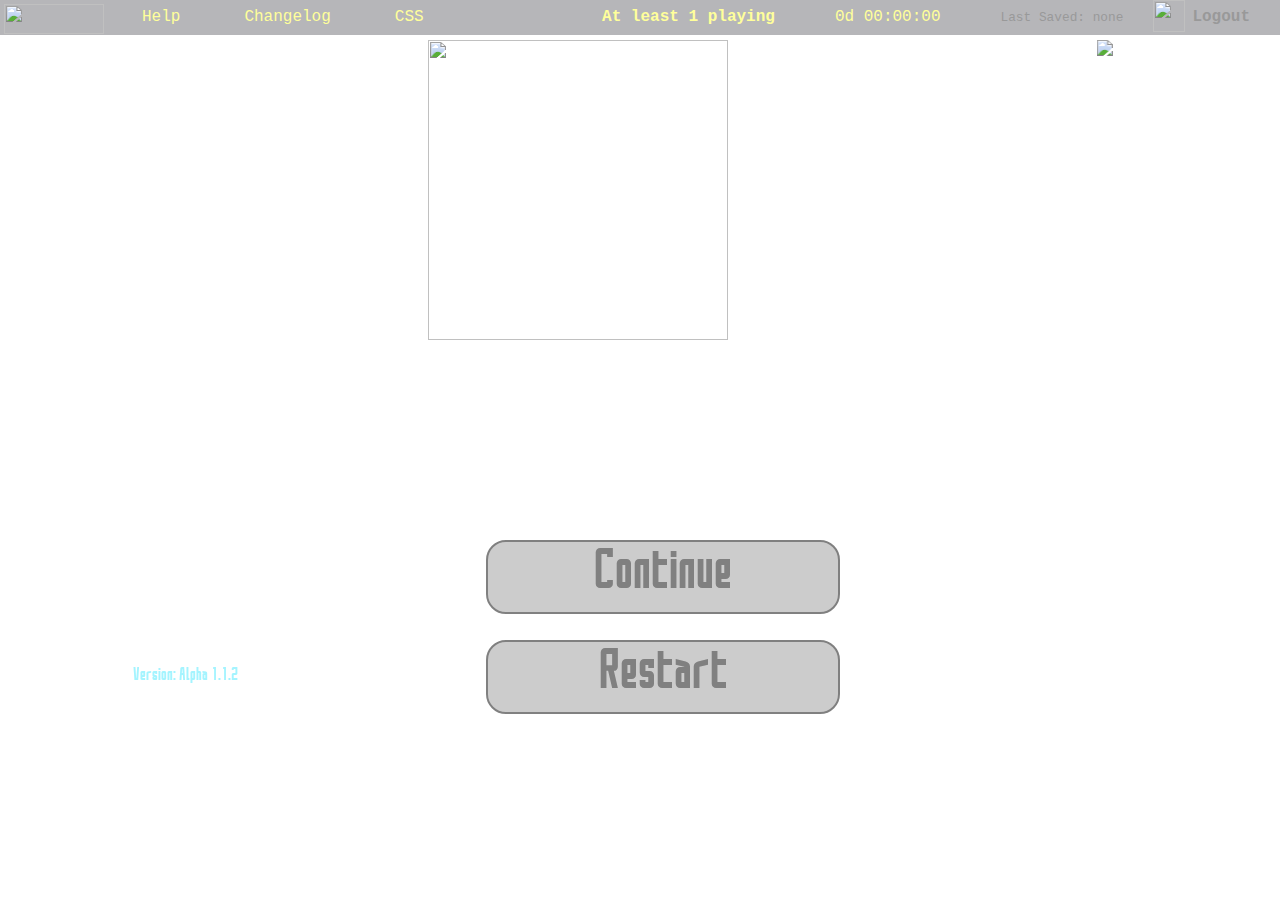
==== commit 06148ab6: "alpha 1.1.2 pre 1" ====
--- a/index.html
+++ b/index.html
@@ -16,6 +16,7 @@
     <script src="js/timer.js"></script>
     <script src="js/mine.js"></script>
     <script src="js/mission.js"></script>
+    <script src="js/alchemy.js"></script>
     <link rel="stylesheet" href="css/ani.css" type="text/css">
     <link rel="stylesheet" href="css/main.css" type="text/css">
     <link rel="stylesheet" href="css/others.css" type="text/css">
@@ -43,8 +44,10 @@
             </marquee>
             <img style="position:absolute; left:300px;" height="300px" src="assets/images/main/logo.png">
             <div class="logindiv" id="continue" style="top:500px" onclick="load(false)">
+                <h2 style="color:grey;display:flex;justify-content:center;align-items:center;width:350px;font-size:50px;">Continue</h2>
             </div>
             <div class="logindiv" id="restart" style="top:600px" onclick="load(true)">
+                <h2 style="color:grey;display:flex;justify-content:center;align-items:center;width:350px;font-size:50px;">Restart</h2>
             </div>
             <h2 id="loginload" style="display:none"></h2>
             <p style="position:absolute; bottom:50px;">Version: Alpha 1.1.2</p>
@@ -594,8 +597,11 @@
             </div>
             
         </div>
+        <template id="floating-text-snorlax-template">
+            <h1 class="floating-text" onclick=snorlaxclick(event);></h1>
+        </template>
         <template id="floating-text-template">
-            <h1 class="floating-text" onclick=snorlaxclick(event);></h1>
+            <h1 class="floating-text"></h1>
         </template>
         <template id="save-notif-template">
             <div class="notifs" style="height:30px">Saved</div>
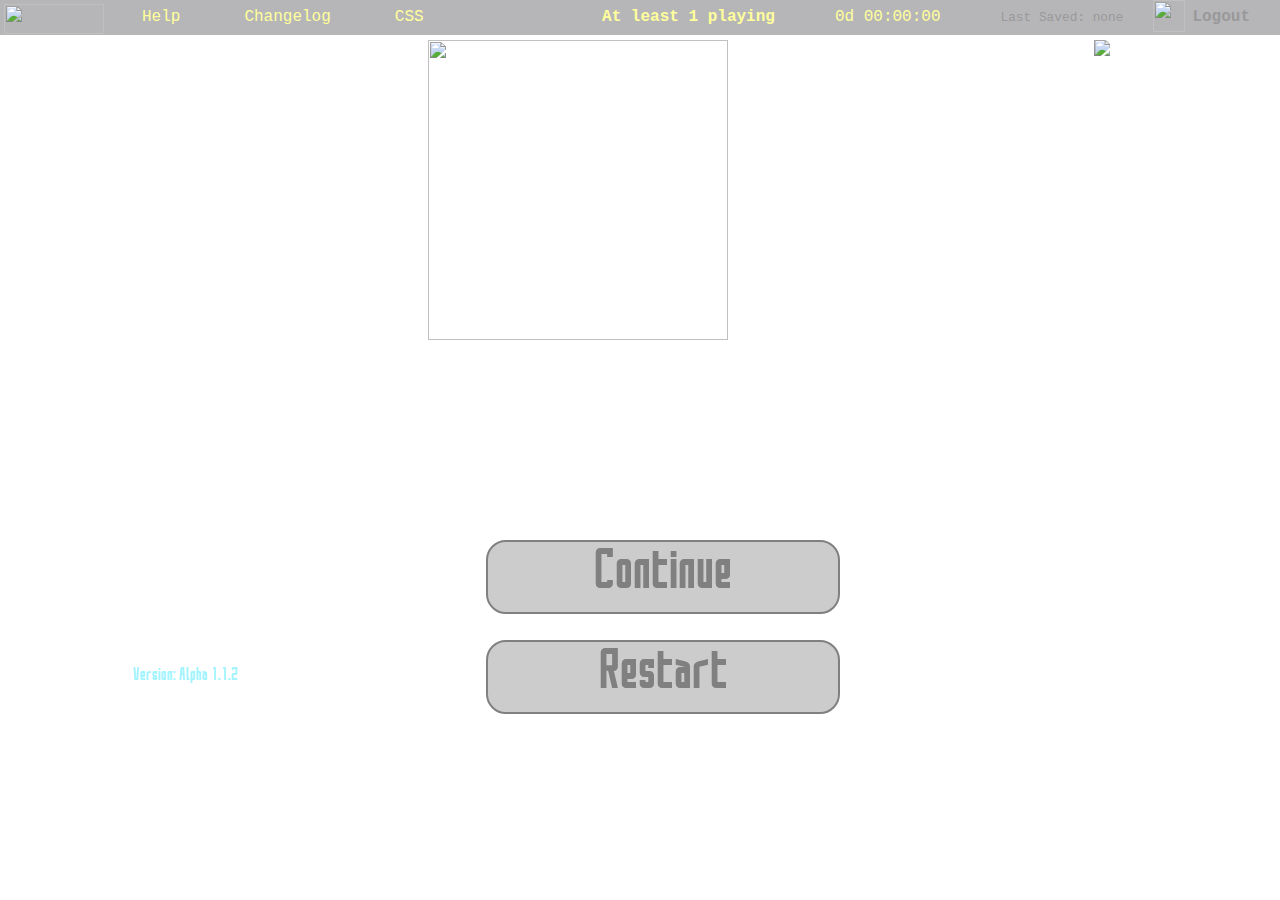
==== commit 95d44538: "1.1.2 pre 2" ====
--- a/index.html
+++ b/index.html
@@ -344,6 +344,10 @@
                         <canvas id="miningcanvas" width="320" height="640" style="width:320px;height:640px;margin:15px;" onclick="sel(event)"></canvas>
                     </div>
                     <div style="display: inline-block;height: 100px;width: 520px;vertical-align: top;">
+                        <div class="infobox" id="pickaxe">
+                            <img class="img50px" src="assets/images/icons-alchemy/C000.png" style="margin: auto;display: block;">
+                            <h2 style="width: 100%;text-align: center;" id="pickaxename">None</h2>
+                        </div>
                         <div class="infobox" id="fishstick">
                             <img class="img50px" src="assets/images/icons-mine-items/fishstick.png" style="margin: auto;display: block;">
                             <h2 style="width: 100%;text-align: center;" id="fishstickamount">0</h2>
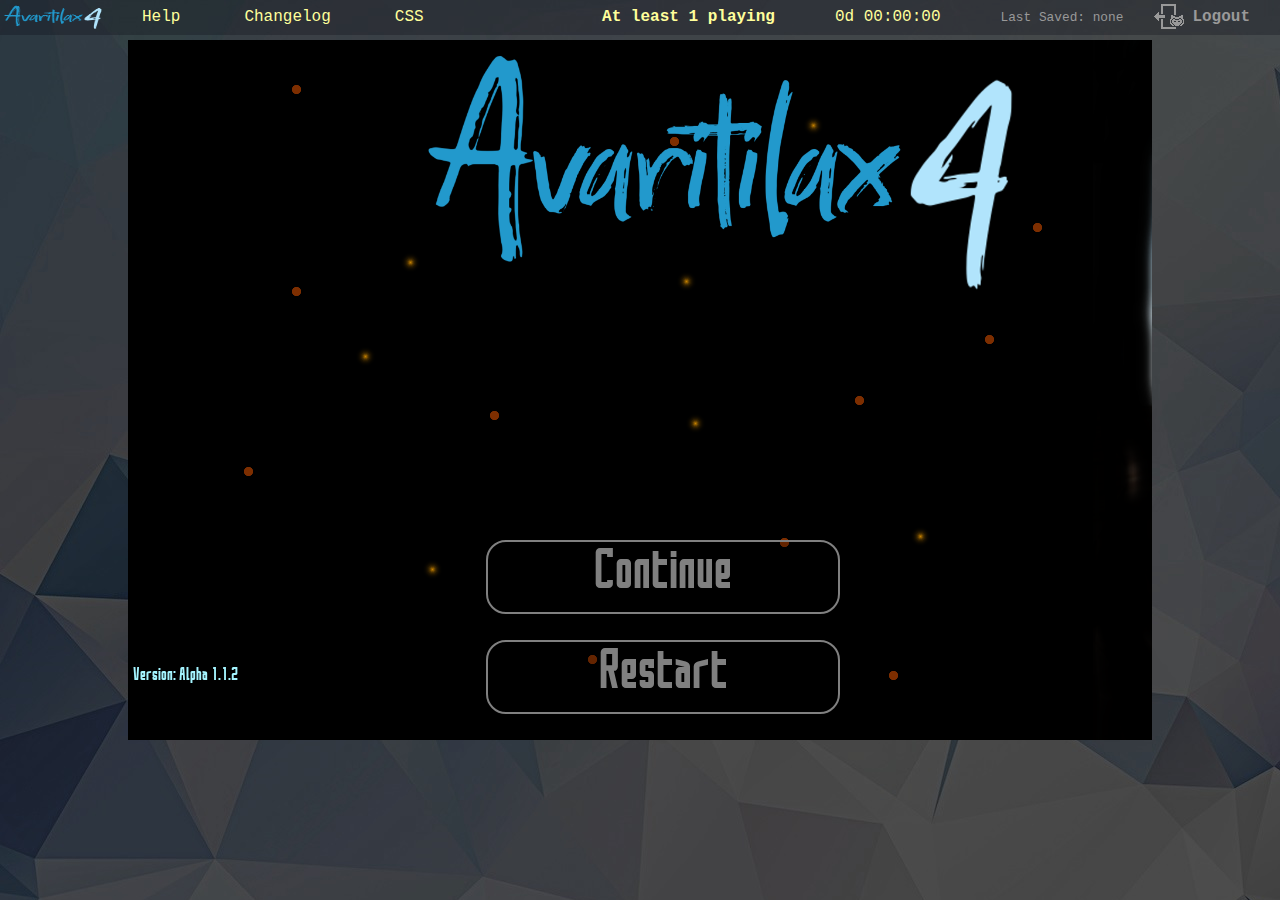
==== commit fa1179b9: "1.1.2 pre4" ====
--- a/index.html
+++ b/index.html
@@ -348,6 +348,18 @@
                             <img class="img50px" src="assets/images/icons-alchemy/C000.png" style="margin: auto;display: block;">
                             <h2 style="width: 100%;text-align: center;" id="pickaxename">None</h2>
                         </div>
+                        <div class="infobox" id="furnace">
+                            <img class="img50px" src="assets/images/icons-alchemy/C000.png" style="margin: auto;display: block;">
+                            <h2 style="width: 100%;text-align: center;" id="furnacename">None</h2>
+                        </div>
+                        <div class="infobox" id="refinary">
+                            <img class="img50px" src="assets/images/icons-alchemy/C000.png" style="margin: auto;display: block;">
+                            <h2 style="width: 100%;text-align: center;" id="refinaryname">None</h2>
+                        </div>
+                        <div class="infobox" id="alloy">
+                            <img class="img50px" src="assets/images/icons-alchemy/C000.png" style="margin: auto;display: block;">
+                            <h2 style="width: 100%;text-align: center;" id="alloyname">None</h2>
+                        </div>
                         <div class="infobox" id="fishstick">
                             <img class="img50px" src="assets/images/icons-mine-items/fishstick.png" style="margin: auto;display: block;">
                             <h2 style="width: 100%;text-align: center;" id="fishstickamount">0</h2>
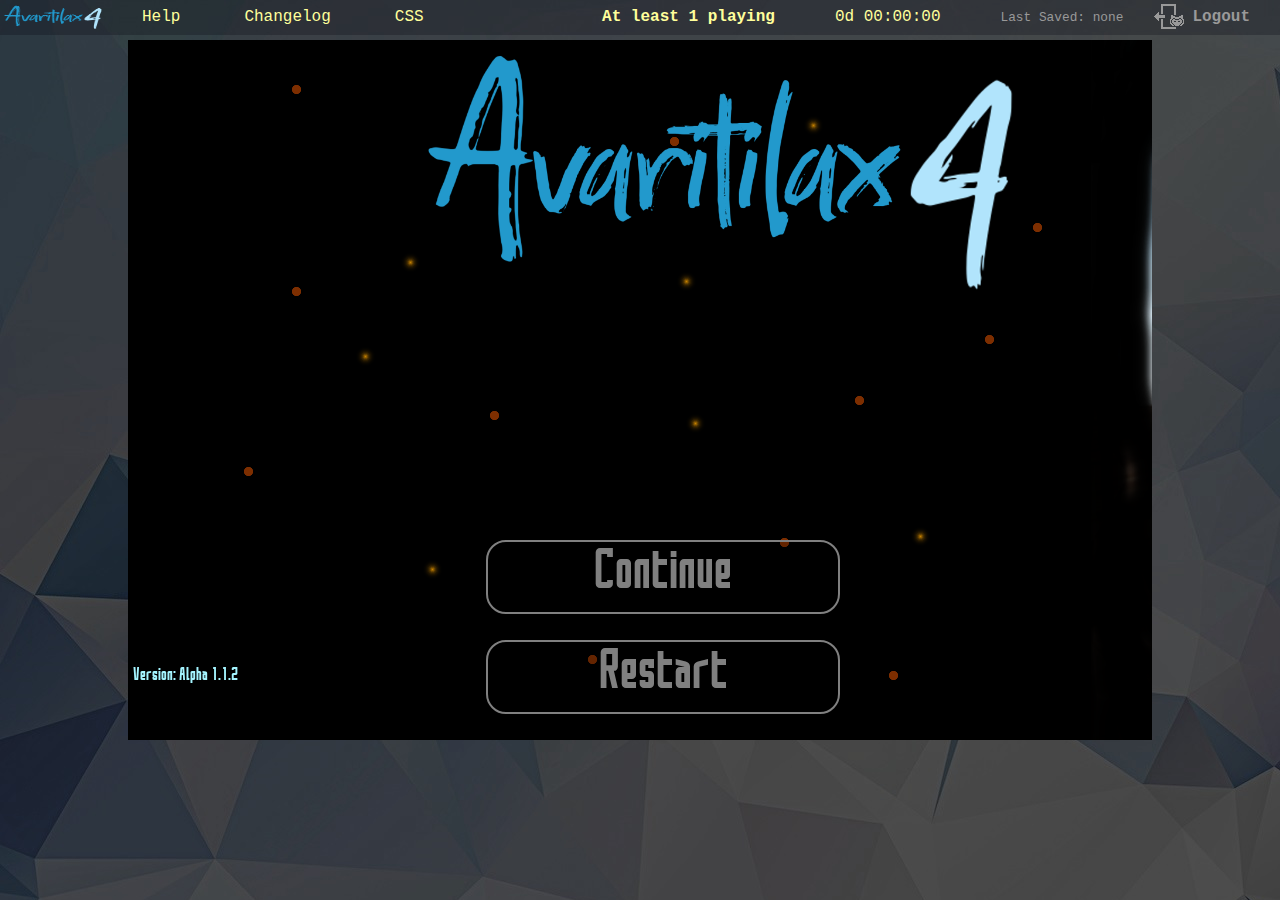
==== commit 36af153a: "i have to commit something for the funni green tiles" ====
--- a/index.html
+++ b/index.html
@@ -343,7 +343,7 @@
                         <button id="minebutton" class="locked" disabled="true" onclick="mine()">Cannot Mine (Nothing Selected)</button>
                         <canvas id="miningcanvas" width="320" height="640" style="width:320px;height:640px;margin:15px;" onclick="sel(event)"></canvas>
                     </div>
-                    <div style="display: inline-block;height: 100px;width: 520px;vertical-align: top;">
+                    <div class="miningtab" id="miningitems">
                         <div class="infobox" id="pickaxe">
                             <img class="img50px" src="assets/images/icons-alchemy/C000.png" style="margin: auto;display: block;">
                             <h2 style="width: 100%;text-align: center;" id="pickaxename">None</h2>
@@ -444,6 +444,15 @@
                             <img class="img50px" src="assets/images/icons-mine-items/soulgem.png" style="margin: auto;display: block;">
                             <h2 style="width: 100%;text-align: center;" id="soulgemamount">0</h2>
                         </div>
+                    </div>
+                    <div class="miningtab" id="furnacetab">
+                        
+                    </div>
+                    <div class="miningtab" id="refinarytab">
+
+                    </div>
+                    <div class="miningtab" id="alloytab">
+
                     </div>
                 </div>
                 <div class="tab" id="exploring">
--- a/css/display.css
+++ b/css/display.css
@@ -91,6 +91,12 @@
     border: 2px solid #404040;
     overflow: scroll;
 }
+.miningtab{
+    display: inline-block;
+    height: 100px;
+    width: 520px;
+    vertical-align: top;
+}
 .navigatetab{
     height: 100px;
     width: 60px;
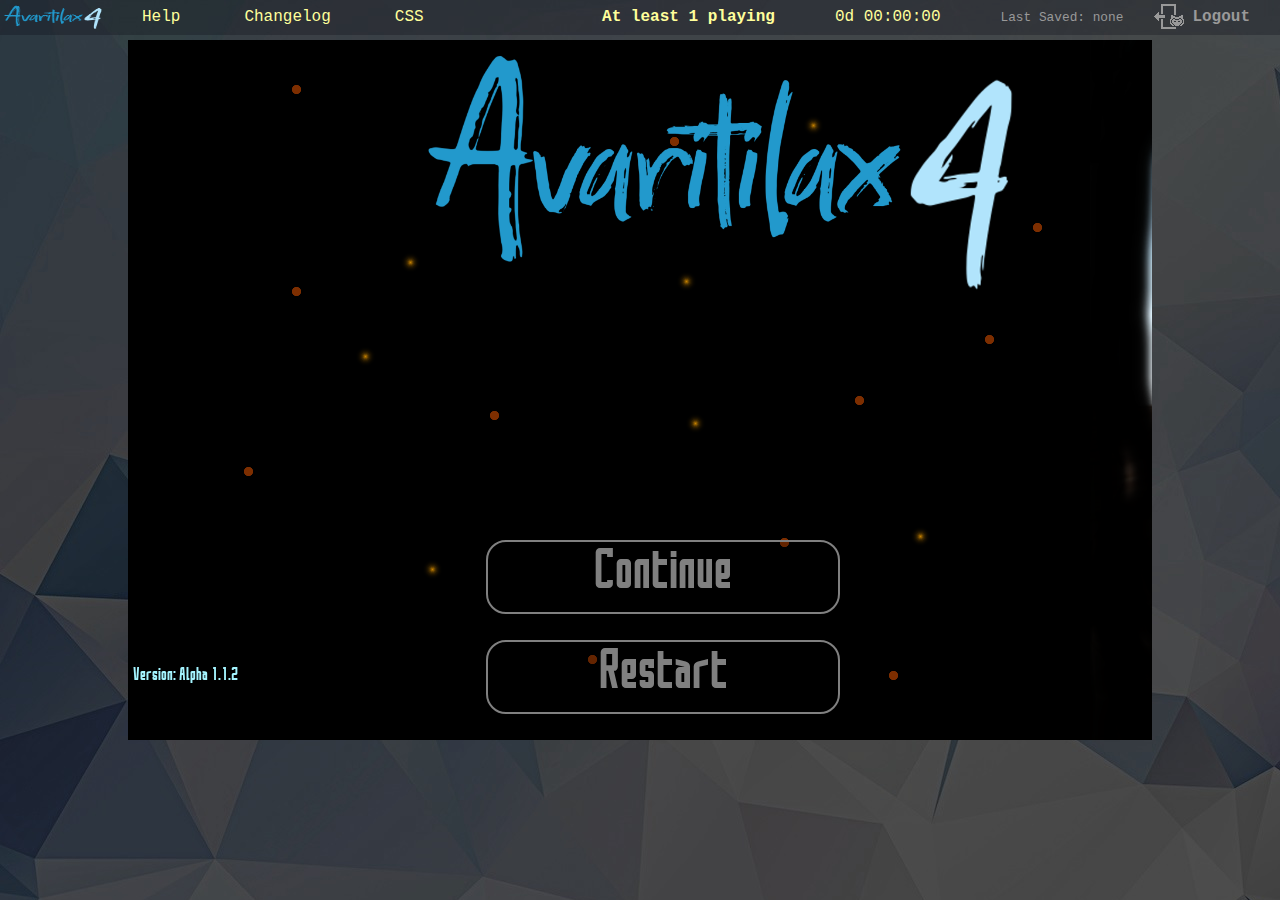
==== commit a3cb29df: "alpha 1.1.2, finally" ====
--- a/index.html
+++ b/index.html
@@ -343,20 +343,20 @@
                         <button id="minebutton" class="locked" disabled="true" onclick="mine()">Cannot Mine (Nothing Selected)</button>
                         <canvas id="miningcanvas" width="320" height="640" style="width:320px;height:640px;margin:15px;" onclick="sel(event)"></canvas>
                     </div>
-                    <div class="miningtab" id="miningitems">
+                    <div class="miningtab" id="miningitemstab">
                         <div class="infobox" id="pickaxe">
                             <img class="img50px" src="assets/images/icons-alchemy/C000.png" style="margin: auto;display: block;">
                             <h2 style="width: 100%;text-align: center;" id="pickaxename">None</h2>
                         </div>
-                        <div class="infobox" id="furnace">
+                        <div class="infobox" id="furnace" onclick="navigateMining('furnacetab')">
                             <img class="img50px" src="assets/images/icons-alchemy/C000.png" style="margin: auto;display: block;">
                             <h2 style="width: 100%;text-align: center;" id="furnacename">None</h2>
                         </div>
-                        <div class="infobox" id="refinary">
+                        <div class="infobox" id="refinary" onclick="navigateMining('refinarytab')">
                             <img class="img50px" src="assets/images/icons-alchemy/C000.png" style="margin: auto;display: block;">
                             <h2 style="width: 100%;text-align: center;" id="refinaryname">None</h2>
                         </div>
-                        <div class="infobox" id="alloy">
+                        <div class="infobox" id="alloy" onclick="navigateMining('alloytab')">
                             <img class="img50px" src="assets/images/icons-alchemy/C000.png" style="margin: auto;display: block;">
                             <h2 style="width: 100%;text-align: center;" id="alloyname">None</h2>
                         </div>
@@ -446,13 +446,25 @@
                         </div>
                     </div>
                     <div class="miningtab" id="furnacetab">
-                        
+                        <button onclick="navigateMining('miningitemstab')">back</button>
+                        <h2>furnace goes here</h2>
+                        <button onclick="if(GD.haematite>0&&GD.coal>0){GD.haematite--;GD.coal--;GD.iron++}">test smelt iron</button>
                     </div>
                     <div class="miningtab" id="refinarytab">
-
+                        <button onclick="navigateMining('miningitemstab')">back</button>
+                        <h2>refinary goes here</h2>
+                        <button onclick="if(GD.stone>0&&GD.coal>0){GD.stone--;GD.coal--;GD.refinedstone++}">test refine stone</button>
+                        <button onclick="if(GD.darkstone>0&&GD.coal>0){GD.darkstone--;GD.coal--;GD.refineddarkstone++}">test refine darkstone</button>
+                        <button onclick="if(GD.iron>0&&GD.coal>1){GD.iron--;GD.coal-=2;GD.refinediron++}">test refine iron</button>
+                        <button onclick="if(GD.silver>0&&GD.coal>1){GD.silver--;GD.coal-=2;GD.refinedsilver++}">test refine silver</button>
+                        <button onclick="if(GD.gold>0&&GD.coal>1){GD.gold--;GD.coal-=2;GD.refinedgold++}">test refine gold</button>
+                        <button onclick="if(GD.diamond>0&&GD.coal>3){GD.diamond--;GD.coal-=4;GD.refineddiamond++}">test refine diamond</button>
+                    
                     </div>
                     <div class="miningtab" id="alloytab">
-
+                        <button onclick="navigateMining('miningitemstab')">back</button>
+                        <h2>alloy goes here</h2>
+                        <button onclick="if(GD.gold>0&&GD.silver>0&&GD.Catalyst>=10){GD.gold--;GD.silver--;GD.Catalyst-=10;GD.lumium++}">test alloy lumium</button>
                     </div>
                 </div>
                 <div class="tab" id="exploring">
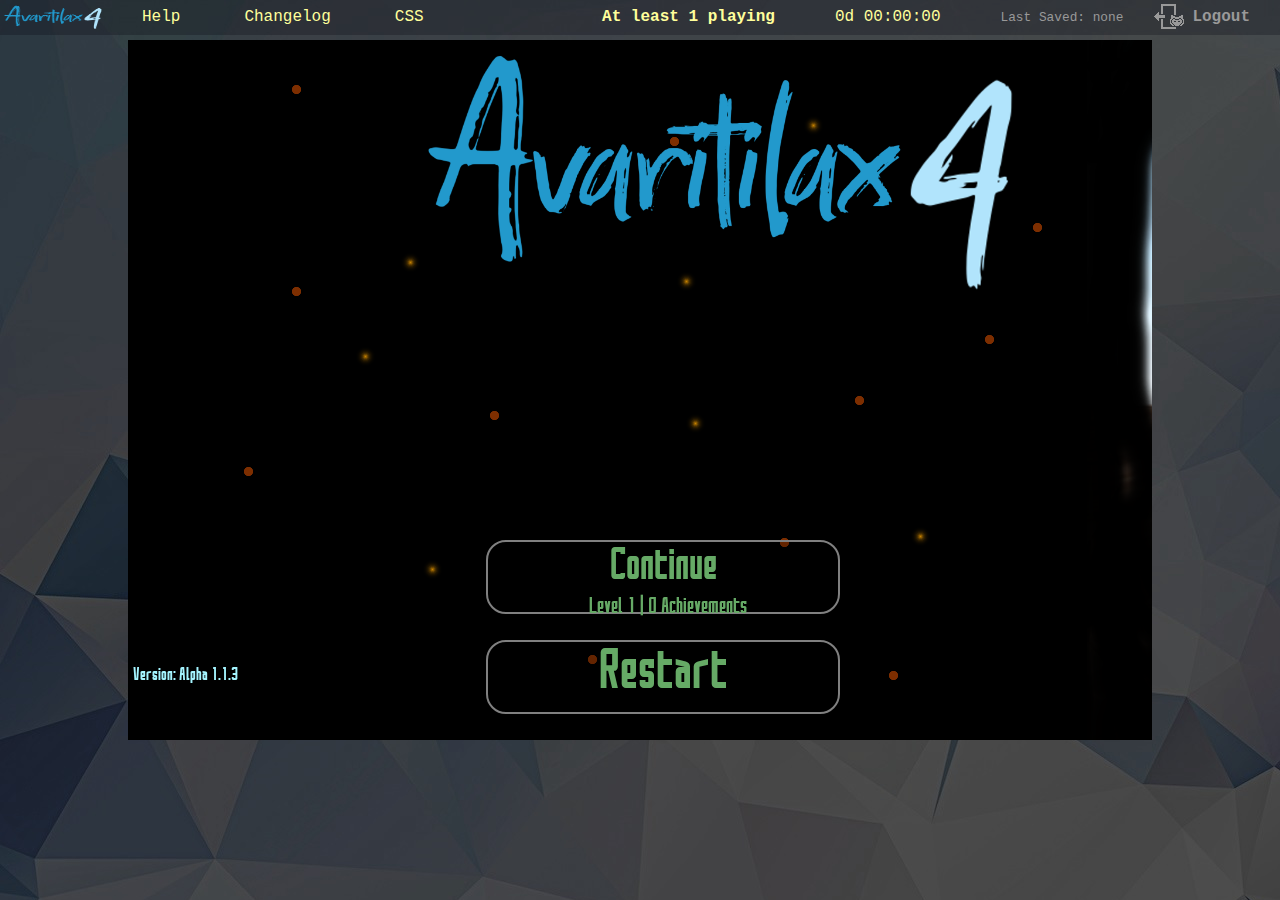
==== commit c4956249: "Alpha 1.1.3" ====
--- a/index.html
+++ b/index.html
@@ -17,6 +17,7 @@
     <script src="js/mine.js"></script>
     <script src="js/mission.js"></script>
     <script src="js/alchemy.js"></script>
+    <script src="js/hotkeys.js"></script>
     <link rel="stylesheet" href="css/ani.css" type="text/css">
     <link rel="stylesheet" href="css/main.css" type="text/css">
     <link rel="stylesheet" href="css/others.css" type="text/css">
@@ -44,13 +45,14 @@
             </marquee>
             <img style="position:absolute; left:300px;" height="300px" src="assets/images/main/logo.png">
             <div class="logindiv" id="continue" style="top:500px" onclick="load(false)">
-                <h2 style="color:grey;display:flex;justify-content:center;align-items:center;width:350px;font-size:50px;">Continue</h2>
+                <h2 style="color:#6A6;display:flex;justify-content:center;align-items:center;width:350px;font-size:40px;">Continue</h2>
+                <p id="peek" style="color:#6A6;display:flex;justify-content:center;align-items:center;width:350px;font-size:20px;">Level 1 | 0 Achievements</p>
             </div>
             <div class="logindiv" id="restart" style="top:600px" onclick="load(true)">
-                <h2 style="color:grey;display:flex;justify-content:center;align-items:center;width:350px;font-size:50px;">Restart</h2>
+                <h2 style="color:#6A6;display:flex;justify-content:center;align-items:center;width:350px;font-size:50px;">Restart</h2>
             </div>
             <h2 id="loginload" style="display:none"></h2>
-            <p style="position:absolute; bottom:50px;">Version: Alpha 1.1.2</p>
+            <p style="position:absolute; bottom:50px;">Version: Alpha 1.1.3</p>
         </div>
     </div>
 
@@ -445,12 +447,12 @@
                             <h2 style="width: 100%;text-align: center;" id="soulgemamount">0</h2>
                         </div>
                     </div>
-                    <div class="miningtab" id="furnacetab">
+                    <div class="miningtab" id="furnacetab" style="display:none">
                         <button onclick="navigateMining('miningitemstab')">back</button>
                         <h2>furnace goes here</h2>
                         <button onclick="if(GD.haematite>0&&GD.coal>0){GD.haematite--;GD.coal--;GD.iron++}">test smelt iron</button>
                     </div>
-                    <div class="miningtab" id="refinarytab">
+                    <div class="miningtab" id="refinarytab" style="display:none">
                         <button onclick="navigateMining('miningitemstab')">back</button>
                         <h2>refinary goes here</h2>
                         <button onclick="if(GD.stone>0&&GD.coal>0){GD.stone--;GD.coal--;GD.refinedstone++}">test refine stone</button>
@@ -461,7 +463,7 @@
                         <button onclick="if(GD.diamond>0&&GD.coal>3){GD.diamond--;GD.coal-=4;GD.refineddiamond++}">test refine diamond</button>
                     
                     </div>
-                    <div class="miningtab" id="alloytab">
+                    <div class="miningtab" id="alloytab" style="display:none">
                         <button onclick="navigateMining('miningitemstab')">back</button>
                         <h2>alloy goes here</h2>
                         <button onclick="if(GD.gold>0&&GD.silver>0&&GD.Catalyst>=10){GD.gold--;GD.silver--;GD.Catalyst-=10;GD.lumium++}">test alloy lumium</button>
@@ -603,12 +605,25 @@
                     <h2 class="h2s" style="padding-right:10px;">Upgrades: </h2><h2 id="infoUps" class="h2s" style="color:white">0</h2><br>
                     <h2 class="h2s" style="padding-right:10px;">Achievements: </h2><h2 id="infoAchis" class="h2s" style="color:white">0</h2><br>
                     <br>
+                    <h2 class="infosettingsheading">Autosave</h2>
+                    <h2 class="h2s">Autosave Interval</h2>
+                    <input type="number" id="autosaveinterval" class="input" value="60" style="width:50px;" min="10" max="600" step="10" onchange="setautosave();">
+                    <br>
+                    <h2 class="h2s" style="padding-right:10px;">Next autosave in: </h2><h2 id="infoAutosave" class="h2s" style="color:white">0s</h2><br>
+                    <br>
+                    <h2 class="infosettingsheading">Settings</h2>
+                    <h2 class="h2s">Shorten Numbers</h2>
+                    <button id="toggleshorten" onclick=toggleshorten();>ON</button>
+                    <br>
                     <h2 class="infosettingsheading">Alpha stuff</h2>
                     <h2 class="h2s">Debug Mode</h2><br>
                     <button id="toggledebug" onclick=toggledebug();>OFF</button>
                 </div>
             </div>
             <div id="notifsdisplay">
+                <div class="notifs" id="notifsave" style="display:none;height:30px">
+                    <p class="ps" id="notifsavecontent" style="left:10px;top:10px;">Game Saved</p>
+                </div>
                 <div class="notifs" id="notifsmore" style="display:none;height:30px">
                     <p class="ps" id="notifsmorecontent" style="left:10px;top:10px;">+0 more</p>
                 </div>
